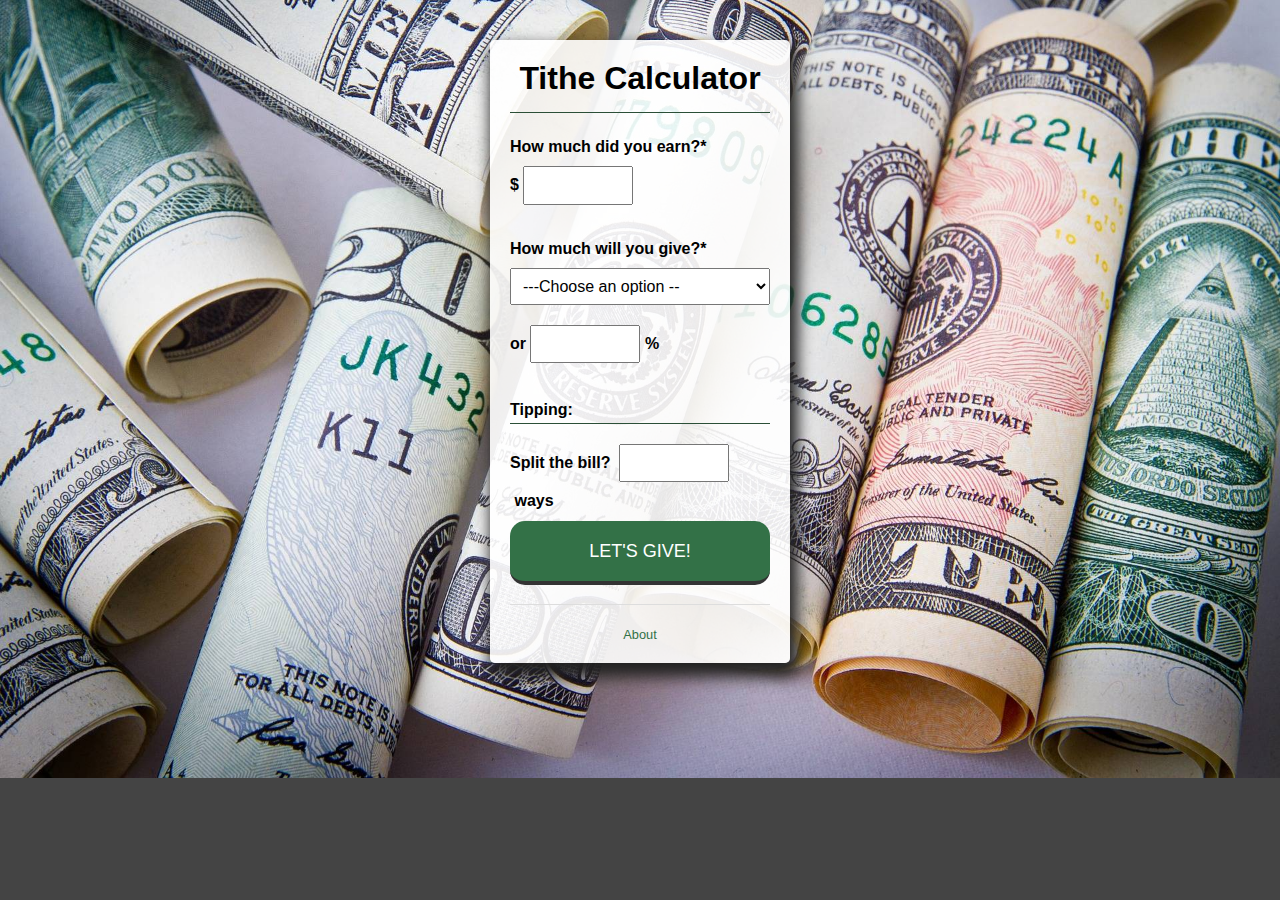
==== index.html @ 7655e563 "Rename tithecalculator.html to index.html" ====
<!DOCTYPE html>
<html>
    
    <head>
    <title>Tithe/Tip Calculator</title>
    <!--Make website view correctly on mobile-->
    <meta name="viewport" content="width=device-width,initial-scale=1">
    <meta name="viewport" content="width=device-width, initial-scale=1.0, maximum-scale=1.0, user-scalable=no">
    <!--Normalize CSS-->
    <link rel="stylesheet" type="text/css" href="normalize.css">
    <!--Stylesheet-->
    <link rel="stylesheet" type="text/css" href="style.css">
    </head>
    
<body>

    <div id="container">
        
    <h1>Tithe Calculator</h1>
        
        <div id="calculator">
            <form>
                <!--your bill/paycheck amount-->
                <label>How much did you earn?*
                <br />
                   $&nbsp;<input type="text" id="paycheckAmount"/>
                </label>
                <!--how much to give options-->
                <label>How much will you give?*<br />
                    <select id="giving">
                    <option disabled selected value="0">---Choose an option --</option>
                        <option value="0.3">30% -- Flowing w/Milk &amp; Honey</option>
                        <option value="0.2">20% -- My Cup Runneth Over</option>
                        <option value="0.15">15% -- Feeling Blessed</option>
                    <option value="0.1">10% -- Being Obedient</option>
                        <option value="0.05">5% -- &#8593;He asked for 10% &#8593;</option>
                    </select>
                    <br />
                    <!--or put in your own amount-->
                    or&nbsp;<input type="text" id="tipPercent"/>&nbsp;&#37;
                </label>
                <!--options if you're tipping-->
                <h4 class="tipping">Tipping:</h4>
                <hr/>
                <!--split the bill-->
                <label id="split">
                    Split the bill?&nbsp;
                <input type="text" id="numPaychecks" /> &nbsp;ways
                </label>
                <!--calculate total button-->
                <button type="button" id="calculate">Let's Give!</button>
            </form>
            
        </div><!--calculator-->
        
        <div id="totalTithe">
            <!--your calculated total will be here-->
            <sup>$</sup><span id="tithe">0.00</span>
            <!--will show if split bill was used-->
            <small id="each">each</small>
        </div><!--totalTithe-->
        <br />
        <!--about text at bottom of calculator-->
        <div id="aboutBox" >
            <small id="aboutSite"><a>About</a></small>
        </div><!--endaboutbox-->
    </div><!--end container-->
<!--hidden messages-->
    
<!--error message-->
<div id="message" class="fade">
    <h4>Dear sibling in Christ:</h4>
    <p>You seemed to have neglected to put in some required information or did not enter a number.</p>
    <button type="button" id="ok">Ok</button>
</div><!--end message-->
<!--about message-->
<div id="about" class="fade">
    <h4>About</h4>
    <ul>
        <li><h5>Created by:</h5></li>
        <li><a href="http://mitzisunshine.com" target="_blank">Mitzi S. Soto</a></li>
        <li><h5>GitHub Respitory:</h5></li>
        <li><a href="https://github.com/Mitzi-S-Soto/tithe-calculator" target="_blank">https://github.com/Mitzi-S-Soto/tithe-calculator</a></li>
    </ul>
    <button type="button" id="back">Back</button>
</div><!--end about-->
<!--link to javascript-->
<script type="text/javascript" src="tithecalc.js"></script>
</body> 
</html>
---- style.css ----
/*style.css for tithe calculator*/

body{
    background: #444 url('dollars.jpg') center center no-repeat;
     -webkit-background-size: cover;
  -moz-background-size: cover;
  -o-background-size: cover;
  background-size: cover;
}
h1{
    margin: 0 0 20px;
    padding: 0 0 15px;
    border-bottom: solid 1px #2b4f37;
}
hr{
    margin: 0;
    padding: 0;
    border: none;
    border-bottom:;
}

/*--LINKS--*/
a, a:visited{
    text-decoration: none;
    color: #337147;
    cursor: pointer;
}
a:hover{
    position: relative;
    top: -1px;
}
a:active{
    position: relative;
    top: 1px;
}

/*--container--*/
#container{
    width: 300px;
    margin: 40px auto;
    padding: 20px;
    box-sizing: border-box;
    background: rgba(255,255,255,0.9);
    box-shadow: 4px 10px 15px 4px #222;
    -webkit-border-radius: 5px;
    -moz-border-radius: 5px;
    border-radius: 5px;
    text-align: center;
}

/*--FORM--*/
form {
    text-align: left;
}
form label{
    display: block;
    margin: 25px 0;
    font-weight: bold;
}
form input,
form select {
    padding: 8px;
    margin: 10px 0;
}
form input[type="text"]{
    width: 90px;
}
select{
    cursor: pointer;
}

/*--BUTTONS--*/
button{
    background: #337147;
    color: white;
    border: none;
    border-bottom: solid 4px #333;
    text-transform: uppercase;
    font-size: 18px;
    padding: 20px 30px;
    width: 100%;
    -webkit-border-radius: 15px;
    -moz-border-radius: 15px;
    border-radius: 15px;
}
button:hover {
    background: #2b4f37;
    border-bottom-color: #111;
    cursor: pointer;
}
button: active{
    position: relative;
    top: 1px;
}

/*--TIPPING OPTIONS--*/
.tipping{
    margin: 0;
    padding: 3px 0;
    border: none;
    border-bottom: solid 1px #2b4f37;
}
#split {
    margin: 10px 0;
    padding: 0;
}

/*--TOTALTITHE--*/
#totalTithe{
    font-size: 50px;
    margin-top: 40px;
    color: #337147;
}
#totalTithe:before{
    content: "Tithe amount";
    font-size: 14px;
    font-weight: bold;
    display: block;
    text-transform: uppercase;
}
#totalTithe sup{
    font-size: 24px;
    position: relative;
    top: -20px;
}
#totalTithe small{
    font-size: 14px;
    font-weight: bold;
    display: block;
}

/*--MESSAGE BOXES--*/
#message, #about{
     -webkit-transition: display 0.5s;
    -moz-transition: display 0.5s;
    -o-transition: display 0.5s;
    transition: display 0.5s;
}
#message button, #about button{
    margin-top: 15px;
}

/*--error message--*/
#message{
    box-sizing: border-box;
    width: 250px;
    height: 225px;
    padding: 15px 25px;
    background: #fff;
    position: absolute;
    z-index: 3;
    left: 0;
    right: 0;
    top: 20%;
    margin: 0 auto;
     -webkit-border-radius: 5px;
    -moz-border-radius: 5px;
    border-radius: 5px;
    border: 2px solid #337147;
    text-align: center;
}
#message h4{
    margin: 0;
    padding: 0 0 0 10px;
}

/*--ABOUT--*/
#about{
    box-sizing: border-box;
    width: 250px;
    height: 250px;
    padding: 15px 25px 15px 15px;
    background: #fff;
    position: absolute;
    z-index: 3;
    left: 0;
    right: 0;
    top: 20%;
    margin: 0 auto;
     -webkit-border-radius: 5px;
    -moz-border-radius: 5px;
    border-radius: 5px;
    border: 2px solid #337147;
    text-align: left;
}
#about h4{
    margin: 0;
    padding: 0 0 0 10px;
    text-align: center;
}
#about ul{
    list-style: none;
    padding: 0;
    padding-left: 5px;
    margin: 0;
}
#about ul li{
    padding: 3px 0;
    margin: 0;
}
#about h5{
    margin: 0;
    padding: 0;
    padding-top: 7px;
}
#aboutSite{
    width: 100%;
    text-align: center;
}
#aboutBox{
    border-top: solid 1px #ddd;
    padding-top: 20px;
}

/*--ANIMATIONS--*/
.fade {
    -webkit-animation-name: fade;
    -webkit-animation-duration: 0.3s;
    -moz-animation-name: fade;
    -moz-animation-duration: 0.3s;
    -o-animation-name: fade;
    -o-animation-duration: 0.3s;
    animation-name: fade;
    animation-duration: 0.3s;
}
@-webkit-keyframes fade {
  from {opacity: .4} 
  to {opacity: 1}
}
@-moz-keyframes fade {
  from {opacity: .4} 
  to {opacity: 1}
}
@-o-keyframes fade {
  from {opacity: .4} 
  to {opacity: 1}
}
@keyframes fade {
  from {opacity: .4} 
  to {opacity: 1}
}
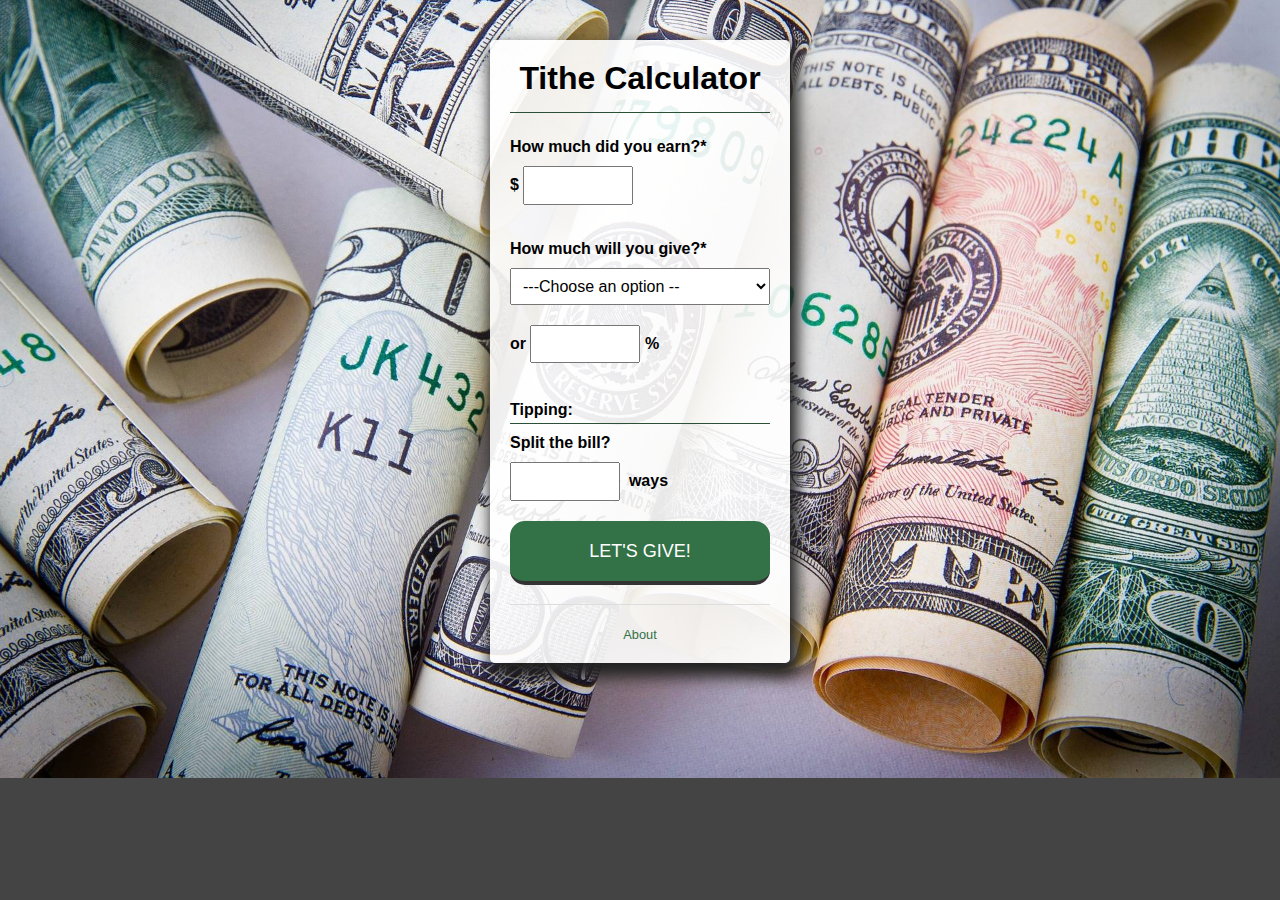
==== commit 7cec9b0a: "Update index.html" ====
--- a/index.html
+++ b/index.html
@@ -44,7 +44,7 @@
                 <hr/>
                 <!--split the bill-->
                 <label id="split">
-                    Split the bill?&nbsp;
+                    Split the bill?<br />
                 <input type="text" id="numPaychecks" /> &nbsp;ways
                 </label>
                 <!--calculate total button-->
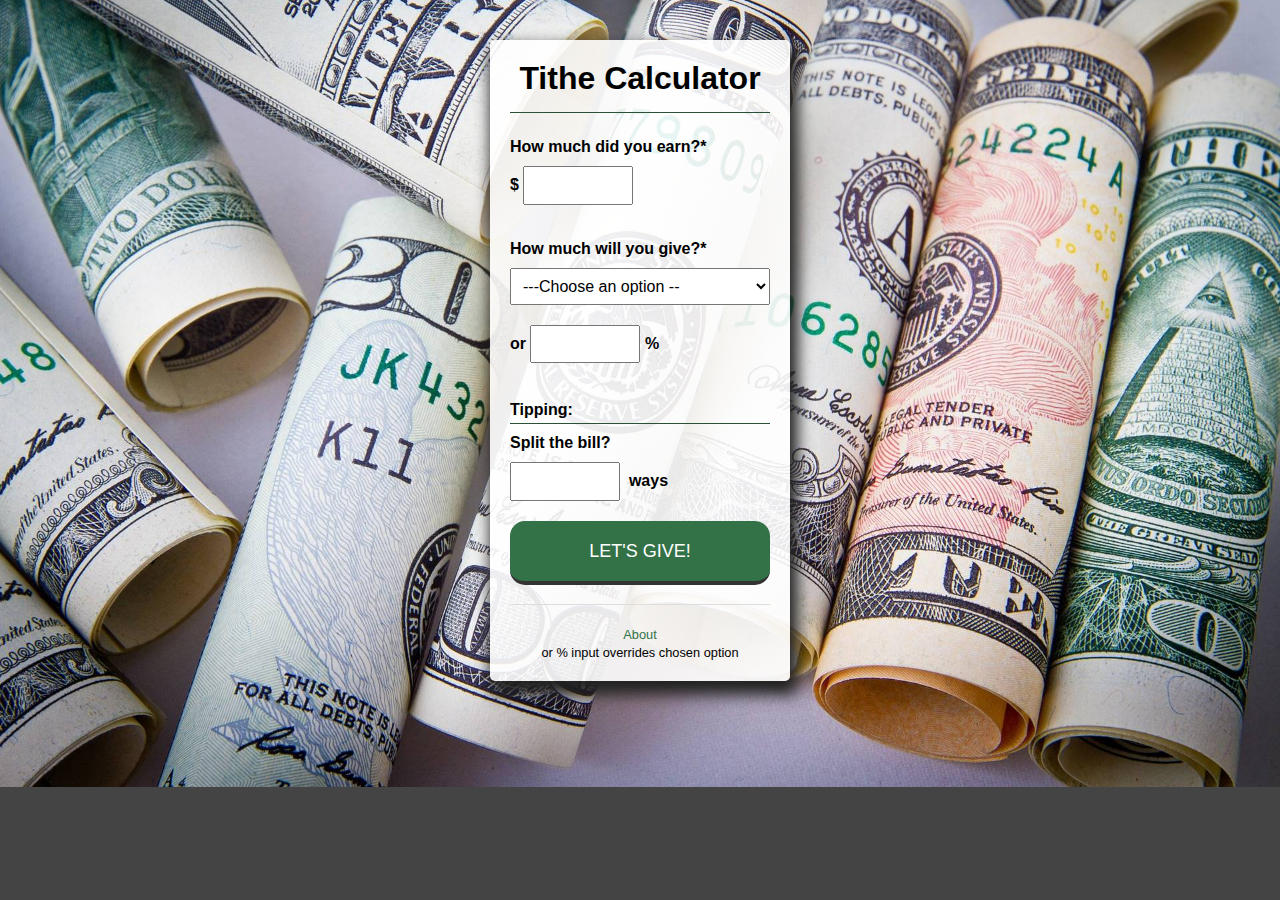
==== commit 1b4cb9c5: "Update index.html" ====
--- a/index.html
+++ b/index.html
@@ -48,7 +48,7 @@
                 <input type="text" id="numPaychecks" /> &nbsp;ways
                 </label>
                 <!--calculate total button-->
-                <button type="button" id="calculate">Let's Give!</button>
+                <a href="#totalTithe"><button type="button" id="calculate">Let's Give!</button></a>
             </form>
             
         </div><!--calculator-->
@@ -62,7 +62,7 @@
         <br />
         <!--about text at bottom of calculator-->
         <div id="aboutBox" >
-            <small id="aboutSite"><a>About</a></small>
+            <small id="aboutSite"><a>About</a><br />or % input overrides chosen option</small>
         </div><!--endaboutbox-->
     </div><!--end container-->
 <!--hidden messages-->
